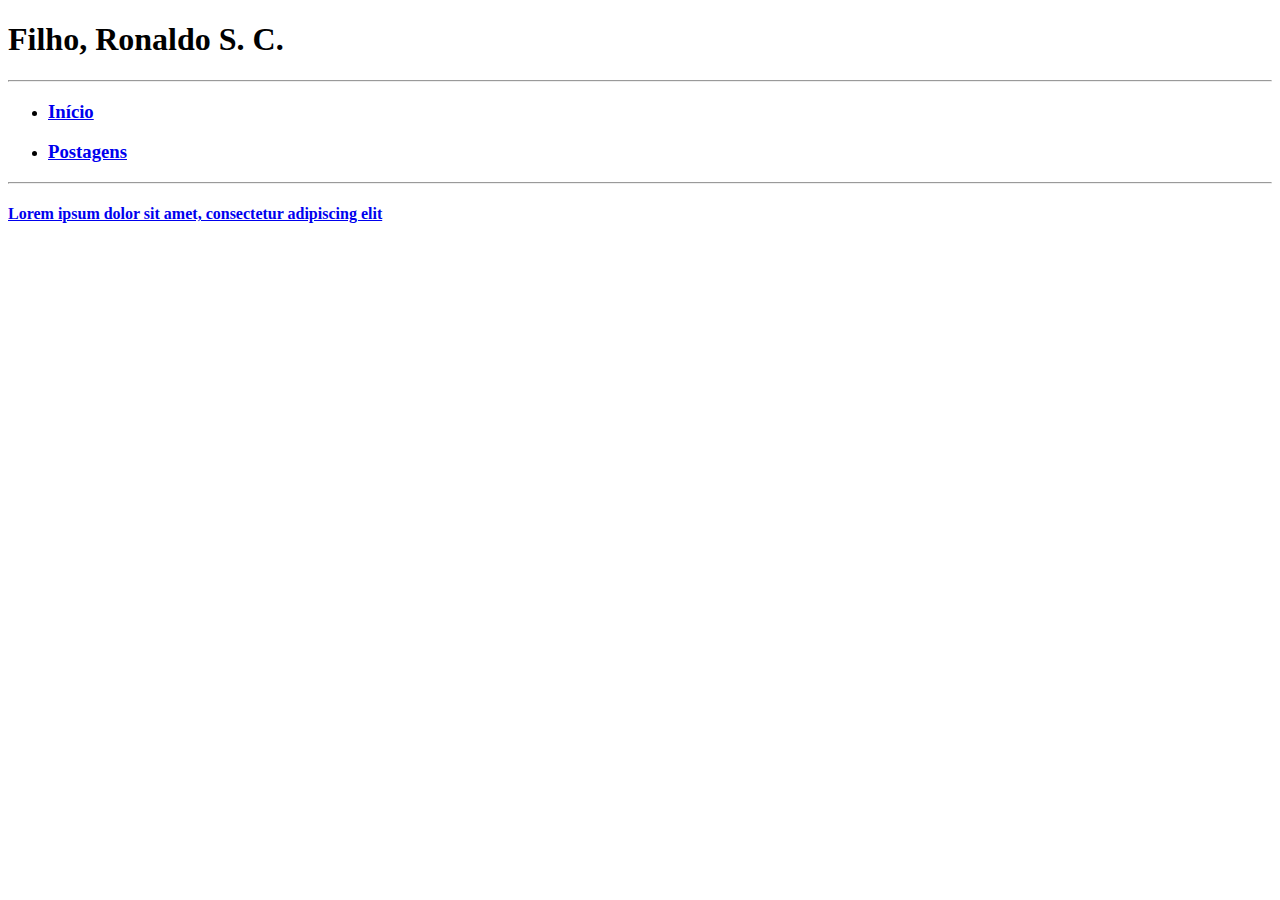
==== index.html @ b5e77f61 "first commit" ====
<!DOCTYPE html>
<html lang="pt-BR">
<head>
    <meta charset="UTF-8">
    <meta name="viewport" content="width=device-width, initial-scale=1.0">
    <title>Início</title>
</head>
<body>
    <header>
        <h1>Filho, Ronaldo S. C.</h1><hr>
    </header>
    <nav>
        <ul>
            <li><h3><a href="../../index.html">Início</a></h3></li>
            <li><h3><a href="../../site/posts.html">Postagens</a></h3></li>
        </ul>
        <hr>
    </nav>
    
    <!-- Últimos três artigos -->
    <article><h4><a href="posts/2024/06-10-2024-template.html">Lorem ipsum dolor sit amet, consectetur adipiscing elit</a></h4></article>
</body>
</html>
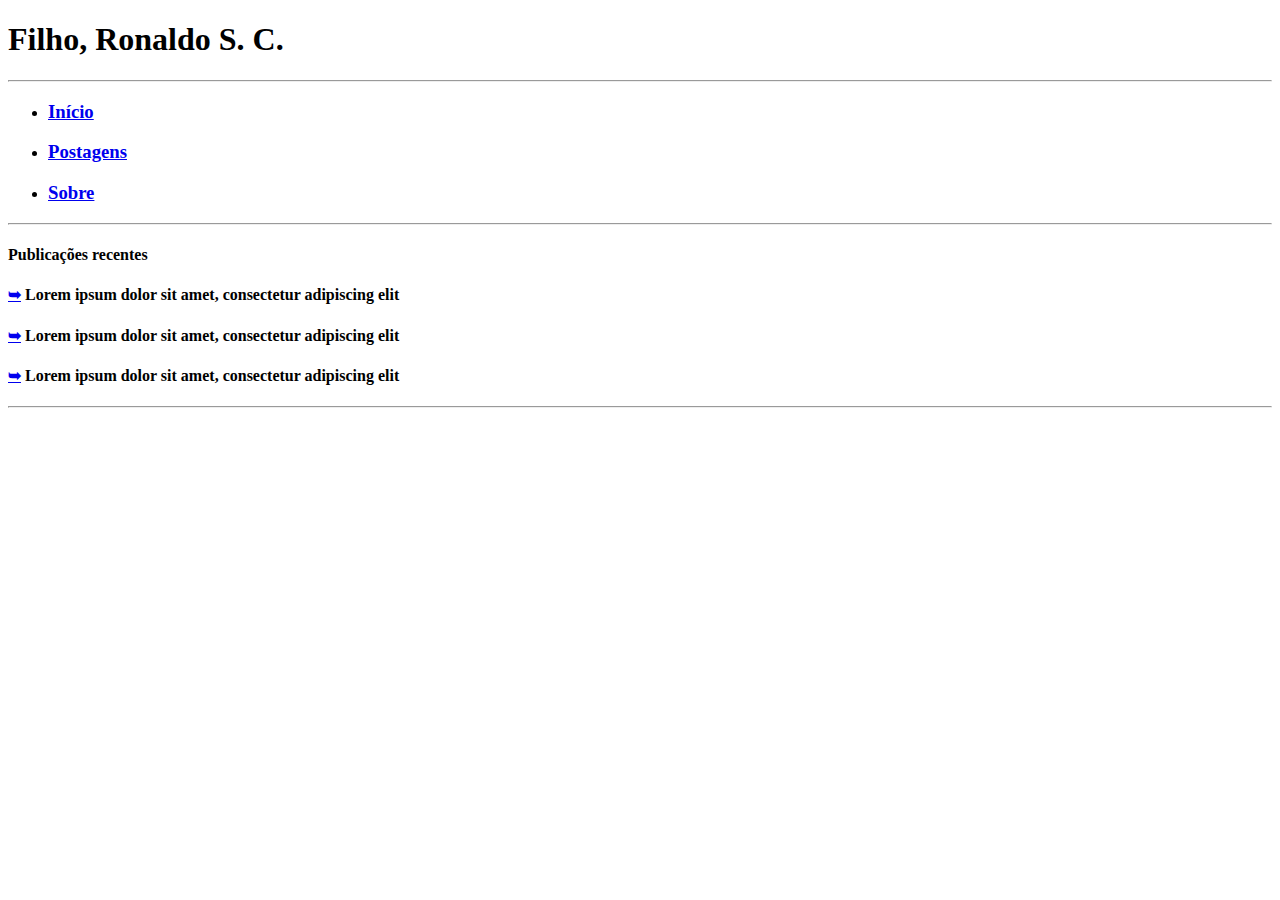
==== commit c0b55051: "added about section and posts lipsum templates" ====
--- a/index.html
+++ b/index.html
@@ -12,12 +12,17 @@
     <nav>
         <ul>
             <li><h3><a href="../../index.html">Início</a></h3></li>
-            <li><h3><a href="../../site/posts.html">Postagens</a></h3></li>
+            <li><h3><a href="site/posts.html">Postagens</a></h3></li>
+            <li><h3><a href="site/about.html">Sobre</a></h3></li>
         </ul>
         <hr>
     </nav>
     
     <!-- Últimos três artigos -->
-    <article><h4><a href="posts/2024/06-10-2024-template.html">Lorem ipsum dolor sit amet, consectetur adipiscing elit</a></h4></article>
+    <h4>Publicações recentes</h4>
+    <article><h4><a href="posts/2024/06-10-2024-template.html">&#10149;</a>&nbsp;Lorem ipsum dolor sit amet, consectetur adipiscing elit</h4></article>
+    <article><h4><a href="posts/2024/06-10-2024-template.html">&#10149;</a>&nbsp;Lorem ipsum dolor sit amet, consectetur adipiscing elit</h4></article>
+    <article><h4><a href="posts/2024/06-10-2024-template.html">&#10149;</a>&nbsp;Lorem ipsum dolor sit amet, consectetur adipiscing elit</h4></article>
+    <hr>
 </body>
 </html>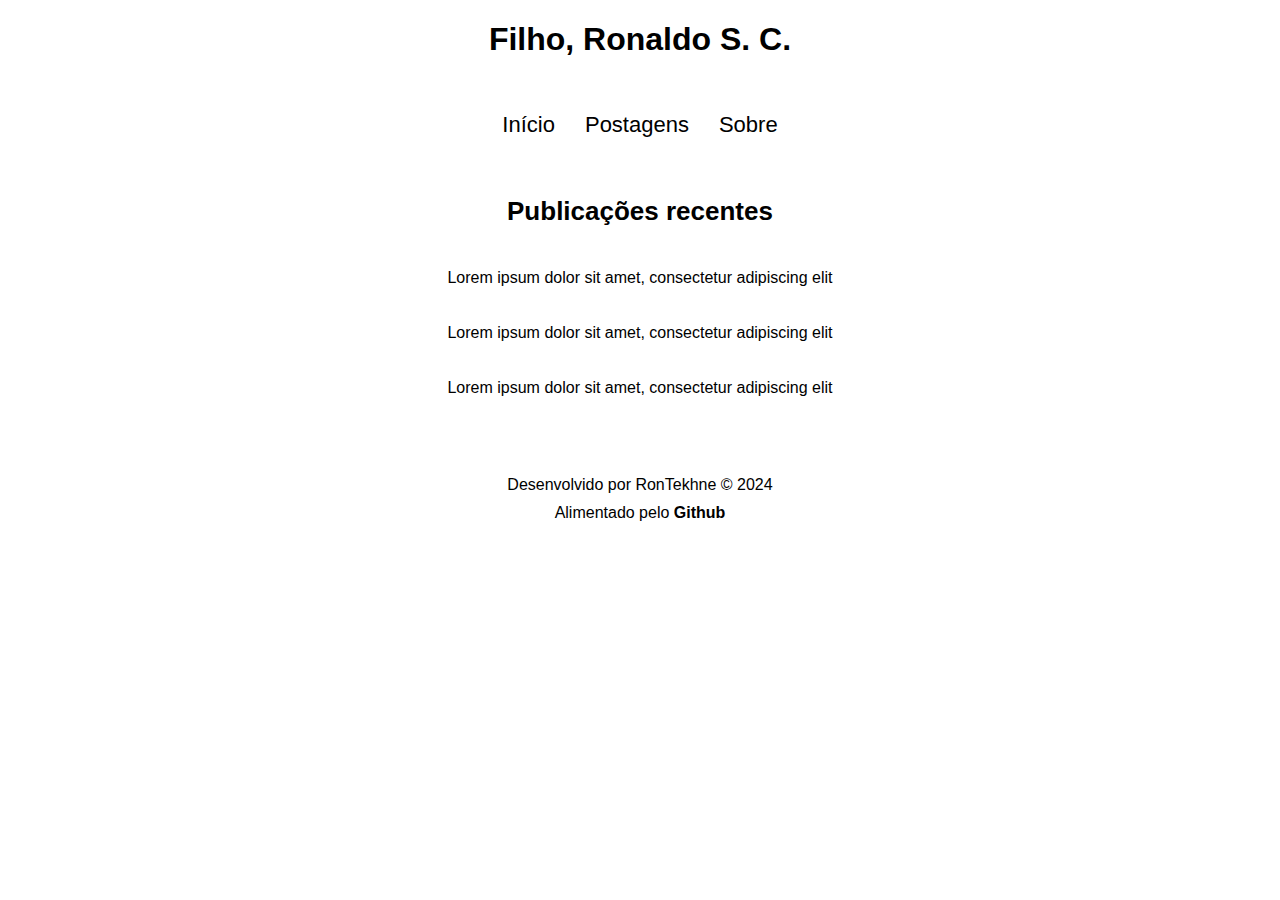
==== commit 89ce7e49: "added script and style" ====
--- a/index.html
+++ b/index.html
@@ -3,26 +3,23 @@
 <head>
     <meta charset="UTF-8">
     <meta name="viewport" content="width=device-width, initial-scale=1.0">
+    <script src="site/script.js"></script>
+    <link rel="stylesheet" href="site/style.css">
     <title>Início</title>
 </head>
 <body>
-    <header>
-        <h1>Filho, Ronaldo S. C.</h1><hr>
-    </header>
-    <nav>
-        <ul>
-            <li><h3><a href="../../index.html">Início</a></h3></li>
-            <li><h3><a href="site/posts.html">Postagens</a></h3></li>
-            <li><h3><a href="site/about.html">Sobre</a></h3></li>
-        </ul>
-        <hr>
-    </nav>
+    <script>
+        title();
+        indexNav();
+    </script>
     
     <!-- Últimos três artigos -->
-    <h4>Publicações recentes</h4>
-    <article><h4><a href="posts/2024/06-10-2024-template.html">&#10149;</a>&nbsp;Lorem ipsum dolor sit amet, consectetur adipiscing elit</h4></article>
-    <article><h4><a href="posts/2024/06-10-2024-template.html">&#10149;</a>&nbsp;Lorem ipsum dolor sit amet, consectetur adipiscing elit</h4></article>
-    <article><h4><a href="posts/2024/06-10-2024-template.html">&#10149;</a>&nbsp;Lorem ipsum dolor sit amet, consectetur adipiscing elit</h4></article>
-    <hr>
+    <section>
+        <h4>Publicações recentes</h4>
+        <article><a href="posts/2024/06-10-2024-template.html">Lorem ipsum dolor sit amet, consectetur adipiscing elit</a></article>
+        <article><a href="posts/2024/06-10-2024-template.html">Lorem ipsum dolor sit amet, consectetur adipiscing elit</a></article>
+        <article><a href="posts/2024/06-10-2024-template.html">Lorem ipsum dolor sit amet, consectetur adipiscing elit</a></article>      
+    </section>
+    <script>footer();</script>
 </body>
 </html>--- a/site/style.css
+++ b/site/style.css
@@ -0,0 +1,94 @@
+body {
+    margin: 0;
+    height: auto;
+    font-family: "IBM Plex Sans", sans-serif;
+    font-weight: 400;
+    font-style: normal;
+}
+
+header {
+    text-align: center;
+}
+
+nav {
+    padding: 2em;
+}
+
+nav ul {
+    list-style-type: none;
+    padding: 0;
+    margin: 0;
+    display: flex;
+    justify-content: center;
+}
+
+nav ul li {
+    margin: 0 15px;
+}
+
+nav ul li a{
+    text-decoration: none;
+    font-size: 22px;
+    color: black;
+}
+
+nav ul li a:hover {
+    color: grey;
+}
+
+section {
+    list-style-type: none;
+    padding: 0;
+    margin: 0;
+    display: block;
+    justify-content: center;
+    text-align: center;
+}
+
+p {
+    text-align: left;
+}
+
+/* título do post, data e hora */
+h2, h6 {
+    text-align: center;
+}
+/* Subtítulo */
+h4 {
+    margin: 1em;
+    font-size: 26px;
+}
+
+article {
+    border: none;
+    margin: 5px 10px;
+    padding: 1em;
+}
+
+article a {
+    text-decoration: none;
+    color: black;
+}
+
+article a:hover {
+    color: grey;
+}
+
+footer {
+    padding: 3em;
+}
+
+footer p {
+    text-align: center;
+    margin: 10px;
+}
+
+.link {
+    text-decoration: none;
+    font-weight: bolder;
+    color: black;   
+}
+
+.link:hover {
+    color: grey;
+}